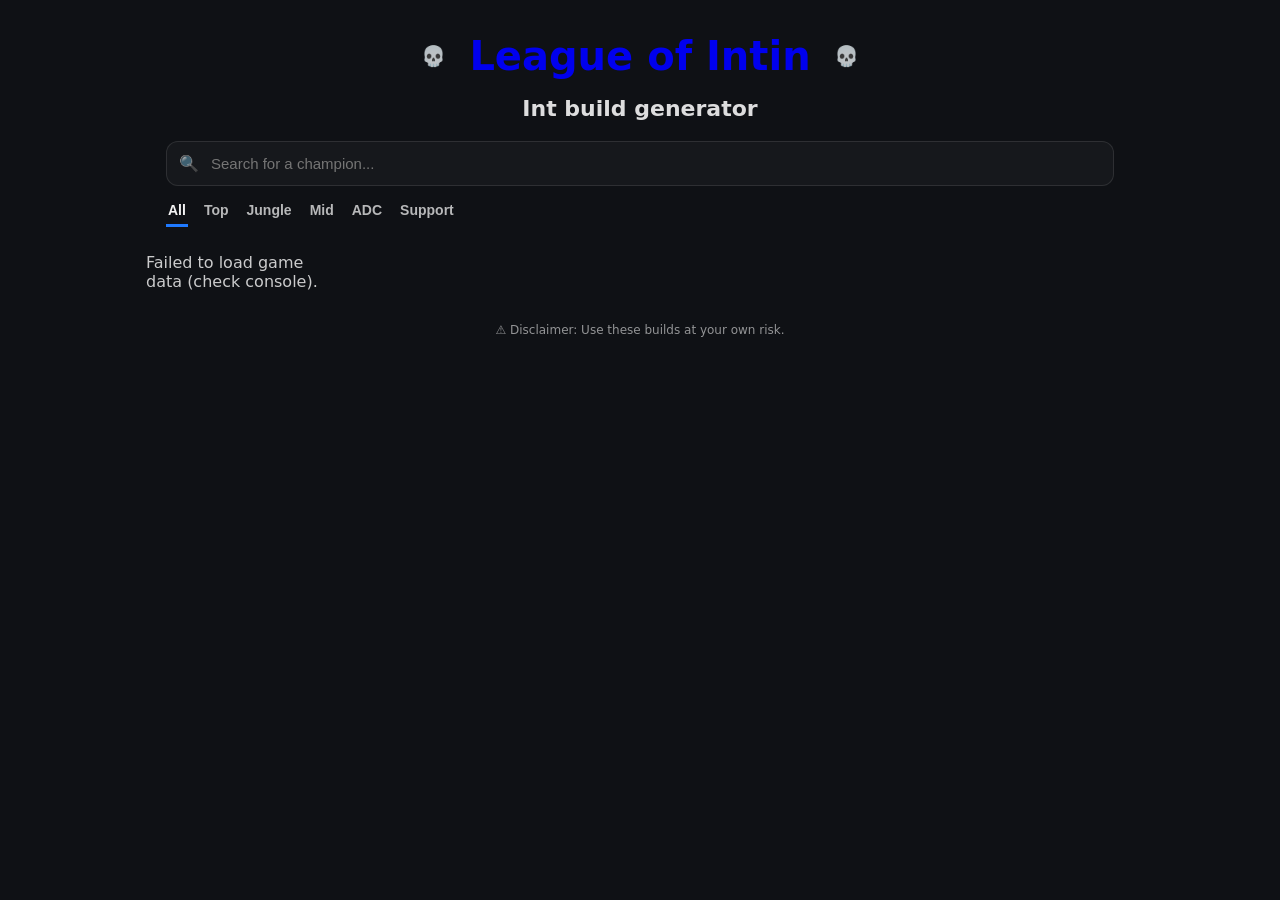
==== randomBuild.html @ c090aa40 "Add files via upload" ====
<!doctype html>
<html lang="no">
<head>
  <meta charset="utf-8" />
  <meta name="viewport" content="width=device-width, initial-scale=1" />
  <title>Int build generator</title>
  <link rel="stylesheet" href="css/randomBuild.css" />
</head>

<body>

  <header class="hero">
    <div class="heroRow">
      <span class="skull">💀</span>

      <!-- Klikkbar logo/tittel (hjem) -->
      <a class="brandLink" href="index.html" aria-label="Home">
        <h1 class="heroTitle">League of Intin</h1>
      </a>

      <span class="skull">💀</span>
    </div>

    <h2 class="heroSub">Int build generator</h2>
  </header>

  <section class="searchWrap">
    <div class="searchBar">
      <span class="searchIcon">🔍</span>
      <input id="search" type="text" placeholder="Search for a champion..." autocomplete="off" />
    </div>

    <div class="laneFilters" id="laneFilters">
      <button class="laneBtn active" data-lane="ALL">All</button>
      <button class="laneBtn" data-lane="TOP">Top</button>
      <button class="laneBtn" data-lane="JUNGLE">Jungle</button>
      <button class="laneBtn" data-lane="MID">Mid</button>
      <button class="laneBtn" data-lane="ADC">ADC</button>
      <button class="laneBtn" data-lane="SUPPORT">Support</button>
    </div>
  </section>

  <main class="main">
    <!-- SELECT -->
    <section id="pageSelect" class="page">
      <div class="gridWrap" id="gridWrap">
        <div id="championGrid" class="championGrid"></div>
      </div>
    </section>

    <!-- BUILD -->
    <section id="pageBuild" class="page hidden">
      <div class="buildTop">
        <button id="btnBack" class="btn ghost">← Back</button>

        <div class="chosenChamp">
          <img id="champImg" class="champImg" alt="" />
          <div>
            <h3 id="champName" class="champName">Champion</h3>
            <p id="champMeta" class="champMeta"></p>
          </div>
        </div>
      </div>

      <section class="buildCard">
        <div class="buildHeader">
          <h3 id="buildName" class="buildName"></h3>
          <button id="btnReroll" class="btn primary">🔀 New build</button>
        </div>

        <div class="section">
          <h4>Items</h4>
          <div id="itemGrid" class="itemGrid"></div>
        </div>

        <div class="section split">
          <div class="runeCard">
            <h4>Primary</h4>
            <div class="runeBlock">
              <div class="runeLine">
                <img id="primaryStyleIcon" class="runeIconBig" alt="" />
                <span id="primaryStyleName" class="miniLabel"></span>
              </div>
              <div id="primaryRunes" class="runeGrid"></div>
            </div>
          </div>

          <div class="runeCard">
            <h4>Secondary</h4>
            <div class="runeBlock">
              <div class="runeLine">
                <img id="secondaryStyleIcon" class="runeIconBig" alt="" />
                <span id="secondaryStyleName" class="miniLabel"></span>
              </div>
              <div id="secondaryRunes" class="runeGrid"></div>
            </div>
          </div>
        </div>

        <div class="section">
          <h4>Summoner Spells</h4>
          <div id="summoners" class="summoners"></div>
        </div>

        <div class="actions">
          <div class="actionRow">
            <button id="btnCopyText" class="btn ghost">📋 Copy text</button>
            <button id="btnCopyLink" class="btn ghost">🔗 Copy link</button>
            <button id="btnPreview" class="btn ghost">🖼️ PNG preview</button>
          </div>

          <pre id="sharePreview" class="sharePreview hidden"></pre>
        </div>
      </section>
    </section>
  </main>

  <footer class="disclaimer">
    ⚠️ Disclaimer: Use these builds at your own risk.
  </footer>

  <!-- MODAL -->
  <section id="previewModal" class="previewModal hidden" aria-hidden="true">
    <div id="modalBackdrop" class="modalBackdrop"></div>

    <div class="modalCard">
      <div class="modalTop">
        <strong>Share preview (PNG)</strong>
        <button id="btnCloseModal" class="btn ghost">✖ Close</button>
      </div>

      <img id="previewImg" class="previewImg" alt="PNG preview" />

      <div class="modalActions">
        <button id="btnDownloadPNG" class="btn primary">⬇️ Download PNG</button>
        <button id="btnCopyPNG" class="btn ghost">📋 Copy PNG</button>
      </div>

      <p id="previewHint" class="previewHint"></p>
    </div>
  </section>

  <!-- ✅ DVD YES/NO DECISION OVERLAY (SMALL BOX, NOT FULLSCREEN) -->
  <div id="decisionOverlay" class="decisionOverlay hidden" aria-hidden="true">
    <div class="decisionCard" role="dialog" aria-modal="true" aria-label="YES/NO decision">
      <div class="decisionHud">
        <div class="decisionTitle" id="decisionTitle">Rolling...</div>
        <div class="decisionSub" id="decisionSub">YES vs NO</div>
      </div>

      <!-- Stage / arena for the DVD boxes -->
      <div class="decisionStage" id="decisionStage"></div>

      <div class="decisionHint">Auto-resolves in ≤ 4s</div>
    </div>
  </div>

  <script src="js/randomBuild.js"></script>
</body>
</html>
---- css/randomBuild.css ----
:root{
  --bg: #0f1115;
  --text: rgba(255,255,255,0.92);
  --muted: rgba(255,255,255,0.68);
  --accent: #1f7aff;
  --panel: rgba(255,255,255,0.04);
  --border: rgba(255,255,255,0.10);
}

*{ box-sizing:border-box; }

html, body{
  height:100%;
  overflow-x:hidden;
}

body{
  margin:0;
  font-family: system-ui, -apple-system, Segoe UI, Roboto, Arial, sans-serif;
  color: var(--text);
  background: var(--bg);
}

/* HERO */
.hero{ text-align:center; padding: 26px 16px 10px; }
.heroRow{ display:flex; align-items:center; justify-content:center; gap: 12px; }
.skull{ opacity:0.9; font-size: 20px; }
.heroTitle{ margin:0; font-size: 40px; }
.heroSub{ margin: 10px 0 0; font-size: 22px; color: rgba(255,255,255,0.86); }

.brandLink{
  text-decoration: none;
  display: inline-flex;
  align-items: center;
  border-radius: 14px;
  padding: 6px 10px;
  border: 1px solid transparent; /* så layout ikke hopper på hover */
}

.brandLink:hover{
  border-color: rgba(31,122,255,0.30);
  box-shadow: 0 0 0 3px rgba(31,122,255,0.10);
}

.brandLink:active{
  transform: translateY(1px);
}

/* (valgfri) Gull/emboss — bruk kun hvis du faktisk har class="brandTitle" i HTML */
.brandTitle{
  background: linear-gradient(180deg, #f6e7b0 0%, #d9b35a 40%, #b7872b 100%);
  -webkit-background-clip: text;
  background-clip: text;
  color: transparent;
  text-shadow:
    0 1px 0 rgba(0,0,0,0.60),
    0 6px 18px rgba(0,0,0,0.35);
}

/* SEARCH */
.searchWrap{ max-width: 980px; margin: 10px auto 0; padding: 0 16px; }
.searchBar{
  display:flex; align-items:center; gap: 10px;
  background: rgba(255,255,255,0.03);
  border: 1px solid var(--border);
  border-radius: 12px;
  padding: 12px;
}
.searchIcon{ opacity:0.7; }
.searchBar input{
  width:100%; border:none; outline:none;
  background: transparent; color: var(--text);
  font-size: 15px;
}
.searchBar:focus-within{
  border-color: rgba(31,122,255,0.35);
  box-shadow: 0 0 0 3px rgba(31,122,255,0.10);
}

/* LANES – bookmark style */
.laneFilters{
  display: flex;
  gap: 14px;
  flex-wrap: wrap;
  margin-top: 10px;
}

.laneBtn{
  background: transparent;
  border: none;
  padding: 6px 2px;              /* mid-ish høyde */
  cursor: pointer;

  display: flex;
  align-items: center;
  gap: 6px;

  font-size: 14px;
  font-weight: 800;
  color: rgba(255,255,255,0.70);

  border-bottom: 3px solid transparent;

  transition:
    color 120ms ease,
    border-color 120ms ease;
}

/* Hover – ingen bakgrunn, ingen fade */
.laneBtn:hover{
  color: rgba(255,255,255,0.95);
  border-bottom-color: rgba(255,255,255,0.30);
}

/* Aktiv */
.laneBtn.active{
  color: rgba(255,255,255,0.95);
  border-bottom-color: var(--accent);
}

/* MAIN */
.main{ max-width: 1040px; margin: 16px auto 0; padding: 0 16px; }
.page.hidden{ display:none; }

/* SCROLL AREA */
.gridWrap{
  margin-top: 14px;
  max-height: 560px;
  overflow-y: auto;
  overflow-x: hidden;
  padding-right: 0;
  scrollbar-gutter: stable;
}
.gridWrap{ scrollbar-width: thin; scrollbar-color: transparent transparent; }
.gridWrap::-webkit-scrollbar{ width: 10px; }
.gridWrap::-webkit-scrollbar-thumb{ background: transparent; border-radius: 999px; }
.gridWrap.isScrolling{ scrollbar-color: rgba(255,255,255,0.22) transparent; }
.gridWrap.isScrolling::-webkit-scrollbar-thumb{ background: rgba(255,255,255,0.22); }

/* CHAMP GRID */
.championGrid{
  display:grid;
  grid-template-columns: repeat(2, 1fr);
  gap: 4px;
}
@media (min-width: 560px){ .championGrid{ grid-template-columns: repeat(3, 1fr); } }
@media (min-width: 820px){ .championGrid{ grid-template-columns: repeat(5, 1fr); } }

.champCard{
  width: 100%;
  padding: 0;
  margin: 0;
  border: none;
  background: transparent;
  display:flex;
  flex-direction: column;
  align-items:center;
  gap: 4px;
  cursor:pointer;
  transition: transform 120ms ease;
}
.champCard:hover{ transform: scale(1.02); }

.champIcon{
  width: 100%;
  aspect-ratio: 1 / 1;
  height: auto;
  border-radius: 16px;
  border: none;
  display:block;
}
.champLabel{
  margin: 0;
  padding: 0;
  font-size: 12px;
  font-weight: 800;
  line-height: 1.1;
  color: rgba(255,255,255,0.88);
  text-align:center;
}

/* FOOTER */
.disclaimer{
  text-align:center;
  padding: 22px 16px 30px;
  color: rgba(255,255,255,0.55);
  font-size: 12px;
}

/* BUILD */
.buildTop{
  display:flex;
  align-items:center;
  justify-content: space-between;
  gap: 10px;
  flex-wrap: wrap;
  margin-top: 6px;
}
.chosenChamp{ display:flex; align-items:center; gap: 12px; }
.champImg{ width: 64px; height: 64px; border-radius: 18px; border: none; }
.champName{ margin:0; font-size: 18px; }
.champMeta{ margin: 4px 0 0; color: var(--muted); font-size: 13px; }

.buildCard{
  margin-top: 14px;
  border: 1px solid var(--border);
  background: rgba(255,255,255,0.03);
  border-radius: 14px;
  padding: 16px;
}
.buildHeader{
  display:flex;
  align-items:center;
  justify-content: space-between;
  gap: 12px;
  flex-wrap: wrap;
}
.buildName{ margin:0; font-size: 16px; }

.section{ margin-top: 16px; }
.section h4{ margin: 0 0 10px; }

/* ITEMS */
.itemGrid{
  display:grid;
  grid-template-columns: repeat(3, 1fr);
  gap: 10px;
}
@media (min-width: 860px){ .itemGrid{ grid-template-columns: repeat(6, 1fr); } }
.itemIconWrap{ text-align:center; }
.itemIcon{
  width: 72px;
  height: 72px;
  border-radius: 14px;
  border: none;
  display:block;
  margin: 0 auto;
}
.itemName{
  margin-top: 6px;
  font-size: 12px;
  color: rgba(255,255,255,0.80);
  line-height: 1.2;
}

/* RUNES */
.split{ display:grid; grid-template-columns: 1fr; gap: 12px; }
@media (min-width: 820px){ .split{ grid-template-columns: 1fr 1fr; } }

.runeCard{
  border: 1px solid var(--border);
  background: rgba(255,255,255,0.02);
  border-radius: 12px;
  padding: 12px;
}
.runeBlock{ display:flex; flex-direction:column; gap: 10px; }
.runeLine{ display:flex; align-items:center; gap: 10px; }
.runeIconBig{ width: 34px; height: 34px; }
.miniLabel{ color: rgba(255,255,255,0.78); font-weight: 750; font-size: 13px; }

.runeGrid{ display:grid; grid-template-columns: repeat(3, 1fr); gap: 10px; }
.runePick{ display:flex; flex-direction: column; align-items:center; gap: 6px; }
.runeIcon{ width: 44px; height: 44px; border-radius: 12px; border: none; }
.runeName{
  font-size: 12px;
  color: rgba(255,255,255,0.80);
  text-align:center;
  line-height: 1.1;
}

/* SUMMONERS */
.summoners{ display:flex; gap: 12px; flex-wrap: wrap; }
.spellPill{
  display:flex;
  align-items:center;
  gap: 10px;
  padding: 10px 12px;
  border-radius: 999px;
  border: 1px solid var(--border);
  background: rgba(255,255,255,0.02);
}
.spellIcon{ width: 34px; height: 34px; border-radius: 10px; border: none; }
.spellName{ font-size: 13px; font-weight: 750; }

/* ACTIONS */
.actions{ display:flex; flex-direction: column; gap: 10px; margin-top: 16px; }
.actionRow{ display:flex; gap: 10px; flex-wrap: wrap; }

.sharePreview{
  margin: 0;
  padding: 12px;
  border-radius: 12px;
  border: 1px solid rgba(255,255,255,0.10);
  background: rgba(0,0,0,0.22);
  color: rgba(255,255,255,0.85);
  font-size: 12px;
  white-space: pre-wrap;
}

.hidden{ display:none !important; }

/* BUTTONS */
.btn{
  border: 1px solid var(--border);
  background: rgba(255,255,255,0.02);
  color: var(--text);
  padding: 12px 14px;
  border-radius: 12px;
  cursor:pointer;
  font-weight: 800;
}
.btn.primary{
  border-color: rgba(31,122,255,0.35);
  background: rgba(31,122,255,0.10);
}
.btn.ghost{
  border-color: rgba(255,255,255,0.10);
  background: rgba(255,255,255,0.02);
}
.btn:hover{ filter: brightness(1.08); }
.btn:active{ transform: translateY(1px); }

/* MODAL */
.previewModal{
  position: fixed;
  inset: 0;
  z-index: 50;
  display:flex;
  align-items:center;
  justify-content:center;
  padding: 18px;
}
.modalBackdrop{
  position:absolute;
  inset:0;
  background: rgba(0,0,0,0.6);
}
.modalCard{
  position: relative;
  z-index: 2;
  width: min(980px, 100%);
  border-radius: 16px;
  border: 1px solid rgba(255,255,255,0.10);
  background: rgba(15,17,21,0.92);
  backdrop-filter: blur(10px);
  padding: 14px;
}
.modalTop{
  display:flex;
  align-items:center;
  justify-content: space-between;
  gap: 10px;
  margin-bottom: 10px;
}
.previewImg{
  width: 100%;
  height: auto;
  border-radius: 14px;
  display:block;
  border: 1px solid rgba(255,255,255,0.10);
  background: rgba(255,255,255,0.02);
}
.modalActions{
  display:flex;
  gap: 10px;
  flex-wrap: wrap;
  margin-top: 12px;
}
.previewHint{
  margin: 10px 0 0;
  color: rgba(255,255,255,0.65);
  font-size: 12px;
}

/* ===================================== */
/* DVD YES/NO DECISION OVERLAY (NEW)      */
/* ===================================== */

.decisionOverlay{
  position: fixed;
  inset: 0;
  z-index: 120;
  display: flex;
  align-items: center;
  justify-content: center;

  /* ikke “full blackout” – bare litt dim */
  background: rgba(0,0,0,0.35);
  backdrop-filter: blur(2px);
}

.decisionBox{
  width: min(720px, 92vw);
  height: min(420px, 70vh);

  border-radius: 18px;
  border: 1px solid rgba(255,255,255,0.12);
  background: rgba(15,17,21,0.92);
  box-shadow: 0 20px 70px rgba(0,0,0,0.55);
  position: relative;
  overflow: hidden;
}

.decisionHud{
  position: absolute;
  left: 14px;
  top: 14px;
  z-index: 2;

  padding: 10px 12px;
  border-radius: 14px;
  border: 1px solid rgba(255,255,255,0.10);
  background: rgba(0,0,0,0.25);
}

.decisionTitle{
  font-weight: 900;
  font-size: 14px;
  color: rgba(255,255,255,0.95);
}

.decisionSub{
  margin-top: 2px;
  font-size: 12px;
  color: rgba(255,255,255,0.65);
}

.decisionStage{
  position: absolute;
  inset: 0;
  overflow: hidden;
}

/* boksene */
.dvdBox{
  position: absolute;
  width: 112px;
  height: 56px;
  border-radius: 14px;
  border: 1px solid rgba(255,255,255,0.14);
  background: rgba(255,255,255,0.06);
  display: flex;
  align-items: center;
  justify-content: center;
  font-weight: 950;
  letter-spacing: 0.08em;
  text-transform: uppercase;
  user-select: none;
  box-shadow: 0 10px 30px rgba(0,0,0,0.35);
}

.dvdBox.yes{
  border-color: rgba(31,122,255,0.35);
  background: rgba(31,122,255,0.12);
}

.dvdBox.no{
  border-color: rgba(255,255,255,0.16);
  background: rgba(255,255,255,0.06);
}

.dvdPop{
  animation: dvdPop 140ms ease forwards;
}

@keyframes dvdPop{
  to{ transform: scale(0.85); opacity: 0; }
}
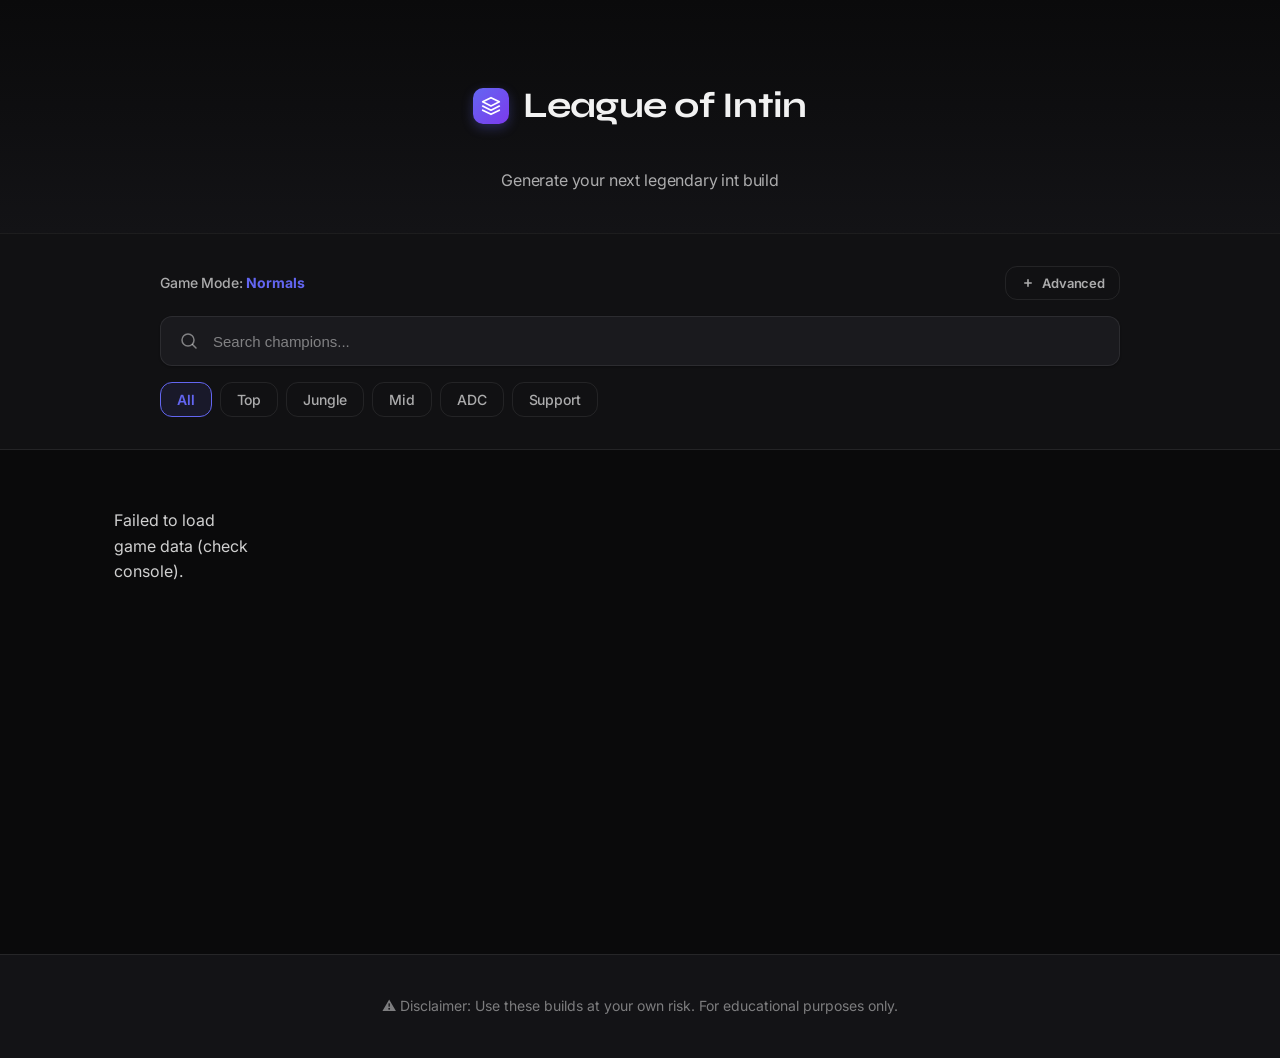
==== commit f4678bed: "Add files via upload" ====
--- a/randomBuild.html
+++ b/randomBuild.html
@@ -1,160 +1,275 @@
-<!doctype html>
-<html lang="no">
-<head>
-  <meta charset="utf-8" />
-  <meta name="viewport" content="width=device-width, initial-scale=1" />
-  <title>Int build generator</title>
-  <link rel="stylesheet" href="css/randomBuild.css" />
-</head>
-
-<body>
-
-  <header class="hero">
-    <div class="heroRow">
-      <span class="skull">💀</span>
-
-      <!-- Klikkbar logo/tittel (hjem) -->
-      <a class="brandLink" href="index.html" aria-label="Home">
-        <h1 class="heroTitle">League of Intin</h1>
-      </a>
-
-      <span class="skull">💀</span>
-    </div>
-
-    <h2 class="heroSub">Int build generator</h2>
-  </header>
-
-  <section class="searchWrap">
-    <div class="searchBar">
-      <span class="searchIcon">🔍</span>
-      <input id="search" type="text" placeholder="Search for a champion..." autocomplete="off" />
-    </div>
-
-    <div class="laneFilters" id="laneFilters">
-      <button class="laneBtn active" data-lane="ALL">All</button>
-      <button class="laneBtn" data-lane="TOP">Top</button>
-      <button class="laneBtn" data-lane="JUNGLE">Jungle</button>
-      <button class="laneBtn" data-lane="MID">Mid</button>
-      <button class="laneBtn" data-lane="ADC">ADC</button>
-      <button class="laneBtn" data-lane="SUPPORT">Support</button>
-    </div>
-  </section>
-
-  <main class="main">
-    <!-- SELECT -->
-    <section id="pageSelect" class="page">
-      <div class="gridWrap" id="gridWrap">
-        <div id="championGrid" class="championGrid"></div>
-      </div>
-    </section>
-
-    <!-- BUILD -->
-    <section id="pageBuild" class="page hidden">
-      <div class="buildTop">
-        <button id="btnBack" class="btn ghost">← Back</button>
-
-        <div class="chosenChamp">
-          <img id="champImg" class="champImg" alt="" />
-          <div>
-            <h3 id="champName" class="champName">Champion</h3>
-            <p id="champMeta" class="champMeta"></p>
-          </div>
-        </div>
-      </div>
-
-      <section class="buildCard">
-        <div class="buildHeader">
-          <h3 id="buildName" class="buildName"></h3>
-          <button id="btnReroll" class="btn primary">🔀 New build</button>
-        </div>
-
-        <div class="section">
-          <h4>Items</h4>
-          <div id="itemGrid" class="itemGrid"></div>
-        </div>
-
-        <div class="section split">
-          <div class="runeCard">
-            <h4>Primary</h4>
-            <div class="runeBlock">
-              <div class="runeLine">
-                <img id="primaryStyleIcon" class="runeIconBig" alt="" />
-                <span id="primaryStyleName" class="miniLabel"></span>
-              </div>
-              <div id="primaryRunes" class="runeGrid"></div>
-            </div>
-          </div>
-
-          <div class="runeCard">
-            <h4>Secondary</h4>
-            <div class="runeBlock">
-              <div class="runeLine">
-                <img id="secondaryStyleIcon" class="runeIconBig" alt="" />
-                <span id="secondaryStyleName" class="miniLabel"></span>
-              </div>
-              <div id="secondaryRunes" class="runeGrid"></div>
-            </div>
-          </div>
-        </div>
-
-        <div class="section">
-          <h4>Summoner Spells</h4>
-          <div id="summoners" class="summoners"></div>
-        </div>
-
-        <div class="actions">
-          <div class="actionRow">
-            <button id="btnCopyText" class="btn ghost">📋 Copy text</button>
-            <button id="btnCopyLink" class="btn ghost">🔗 Copy link</button>
-            <button id="btnPreview" class="btn ghost">🖼️ PNG preview</button>
-          </div>
-
-          <pre id="sharePreview" class="sharePreview hidden"></pre>
-        </div>
-      </section>
-    </section>
-  </main>
-
-  <footer class="disclaimer">
-    ⚠️ Disclaimer: Use these builds at your own risk.
-  </footer>
-
-  <!-- MODAL -->
-  <section id="previewModal" class="previewModal hidden" aria-hidden="true">
-    <div id="modalBackdrop" class="modalBackdrop"></div>
-
-    <div class="modalCard">
-      <div class="modalTop">
-        <strong>Share preview (PNG)</strong>
-        <button id="btnCloseModal" class="btn ghost">✖ Close</button>
-      </div>
-
-      <img id="previewImg" class="previewImg" alt="PNG preview" />
-
-      <div class="modalActions">
-        <button id="btnDownloadPNG" class="btn primary">⬇️ Download PNG</button>
-        <button id="btnCopyPNG" class="btn ghost">📋 Copy PNG</button>
-      </div>
-
-      <p id="previewHint" class="previewHint"></p>
-    </div>
-  </section>
-
-  <!-- ✅ DVD YES/NO DECISION OVERLAY (SMALL BOX, NOT FULLSCREEN) -->
-  <div id="decisionOverlay" class="decisionOverlay hidden" aria-hidden="true">
-    <div class="decisionCard" role="dialog" aria-modal="true" aria-label="YES/NO decision">
-      <div class="decisionHud">
-        <div class="decisionTitle" id="decisionTitle">Rolling...</div>
-        <div class="decisionSub" id="decisionSub">YES vs NO</div>
-      </div>
-
-      <!-- Stage / arena for the DVD boxes -->
-      <div class="decisionStage" id="decisionStage"></div>
-
-      <div class="decisionHint">Auto-resolves in ≤ 4s</div>
-    </div>
-  </div>
-
-  <script src="js/randomBuild.js"></script>
-</body>
-</html>
+<!doctype html>
+<html lang="en">
+<head>
+  <meta charset="utf-8" />
+  <meta name="viewport" content="width=device-width, initial-scale=1" />
+  <title>Int Build Generator</title>
+  <link rel="preconnect" href="https://fonts.googleapis.com">
+  <link rel="preconnect" href="https://fonts.gstatic.com" crossorigin>
+  <link href="https://fonts.googleapis.com/css2?family=Syne:wght@400..800&family=Inter:wght@300;400;500;600&display=swap" rel="stylesheet">
+  <link rel="stylesheet" href="css/randomBuild.css" />
+</head>
+
+<body>
+
+  <header class="hero">
+    <div class="heroContainer">
+      <a class="brandLink" href="randomBuild.html" aria-label="Home">
+        <div class="logoMark">
+          <svg class="logoIcon" viewBox="0 0 24 24" fill="none" xmlns="http://www.w3.org/2000/svg">
+            <path d="M12 2L2 7L12 12L22 7L12 2Z" stroke="currentColor" stroke-width="2" stroke-linejoin="round"/>
+            <path d="M2 17L12 22L22 17" stroke="currentColor" stroke-width="2" stroke-linecap="round" stroke-linejoin="round"/>
+            <path d="M2 12L12 17L22 12" stroke="currentColor" stroke-width="2" stroke-linecap="round" stroke-linejoin="round"/>
+          </svg>
+        </div>
+        <h1 class="heroTitle">League of Intin</h1>
+      </a>
+      <p class="heroSub">Generate your next legendary int build</p>
+    </div>
+  </header>
+
+  <section class="searchSection">
+    <div class="searchContainer">
+      <!-- Advanced Mode -->
+      <div class="advancedMode">
+        <div class="modeHeader">
+          <span class="modeLabel">Game Mode: <strong id="currentMode">Normals</strong></span>
+          <button class="advancedToggle" id="advancedToggle">
+            <svg width="16" height="16" viewBox="0 0 20 20" fill="none">
+              <path d="M10 6V14M6 10H14" stroke="currentColor" stroke-width="2" stroke-linecap="round"/>
+            </svg>
+            Advanced
+          </button>
+        </div>
+
+        <!-- Advanced Options (hidden by default) -->
+        <div class="advancedOptions hidden" id="advancedOptions">
+          <!-- Game Mode Selector -->
+          <div class="optionGroup">
+            <span class="optionLabel">Select Mode</span>
+            <div class="modeSelector" id="modeSelector">
+              <button class="modeBtn active" data-mode="NORMALS">
+                <svg width="18" height="18" viewBox="0 0 20 20" fill="none">
+                  <path d="M10 2L2 7L10 12L18 7L10 2Z" stroke="currentColor" stroke-width="1.5" stroke-linejoin="round"/>
+                  <path d="M2 13L10 18L18 13" stroke="currentColor" stroke-width="1.5" stroke-linecap="round" stroke-linejoin="round"/>
+                </svg>
+                Normals
+              </button>
+              <button class="modeBtn" data-mode="ARAM">
+                <svg width="18" height="18" viewBox="0 0 20 20" fill="none">
+                  <path d="M4 10L10 4L16 10L10 16L4 10Z" stroke="currentColor" stroke-width="1.5" stroke-linejoin="round"/>
+                </svg>
+                ARAM
+              </button>
+              <button class="modeBtn" data-mode="ARUF">
+                <svg width="18" height="18" viewBox="0 0 20 20" fill="none">
+                  <circle cx="10" cy="10" r="6" stroke="currentColor" stroke-width="1.5"/>
+                  <path d="M10 7V10L12 12" stroke="currentColor" stroke-width="1.5" stroke-linecap="round"/>
+                </svg>
+                ARUF
+              </button>
+            </div>
+          </div>
+
+          <!-- Role Options -->
+          <div class="optionGroup">
+            <span class="optionLabel">Role Options</span>
+            <div class="roleToggles">
+              <label class="checkboxLabel">
+                <input type="checkbox" id="jungleToggle" class="checkbox" />
+                <svg class="checkmark" width="16" height="16" viewBox="0 0 20 20" fill="none">
+                  <path d="M5 10L8.5 13.5L15 7" stroke="currentColor" stroke-width="2.5" stroke-linecap="round" stroke-linejoin="round"/>
+                </svg>
+                <span>Jungle (Smite + Jungle Pet)</span>
+              </label>
+              <label class="checkboxLabel">
+                <input type="checkbox" id="supportToggle" class="checkbox" />
+                <svg class="checkmark" width="16" height="16" viewBox="0 0 20 20" fill="none">
+                  <path d="M5 10L8.5 13.5L15 7" stroke="currentColor" stroke-width="2.5" stroke-linecap="round" stroke-linejoin="round"/>
+                </svg>
+                <span>Support (World Atlas)</span>
+              </label>
+            </div>
+          </div>
+        </div>
+      </div>
+
+      <div class="searchBar">
+        <svg class="searchIcon" width="20" height="20" viewBox="0 0 20 20" fill="none">
+          <circle cx="9" cy="9" r="6" stroke="currentColor" stroke-width="1.5"/>
+          <path d="M13.5 13.5L17 17" stroke="currentColor" stroke-width="1.5" stroke-linecap="round"/>
+        </svg>
+        <input id="search" type="text" placeholder="Search champions..." autocomplete="off" />
+      </div>
+
+      <div class="laneFilters" id="laneFilters">
+        <button class="laneBtn active" data-lane="ALL">All</button>
+        <button class="laneBtn" data-lane="TOP">Top</button>
+        <button class="laneBtn" data-lane="JUNGLE">Jungle</button>
+        <button class="laneBtn" data-lane="MID">Mid</button>
+        <button class="laneBtn" data-lane="ADC">ADC</button>
+        <button class="laneBtn" data-lane="SUPPORT">Support</button>
+      </div>
+    </div>
+  </section>
+
+  <main class="main">
+    <!-- SELECT -->
+    <section id="pageSelect" class="page">
+      <div class="gridWrap" id="gridWrap">
+        <div id="championGrid" class="championGrid"></div>
+      </div>
+    </section>
+
+    <!-- BUILD -->
+    <section id="pageBuild" class="page hidden">
+      <div class="buildTop">
+        <button id="btnBack" class="btn btnGhost">
+          <svg width="20" height="20" viewBox="0 0 20 20" fill="none">
+            <path d="M12 16L6 10L12 4" stroke="currentColor" stroke-width="2" stroke-linecap="round" stroke-linejoin="round"/>
+          </svg>
+          Back
+        </button>
+
+        <div class="chosenChamp">
+          <img id="champImg" class="champImg" alt="" />
+          <div class="champInfo">
+            <h3 id="champName" class="champName">Champion</h3>
+            <p id="champMeta" class="champMeta"></p>
+          </div>
+        </div>
+      </div>
+
+      <div class="buildCard">
+        <div class="buildHeader">
+          <h3 id="buildName" class="buildName"></h3>
+          <button id="btnReroll" class="btn btnPrimary">
+            <svg width="18" height="18" viewBox="0 0 20 20" fill="none">
+              <path d="M4 10C4 6.68629 6.68629 4 10 4C13.3137 4 16 6.68629 16 10C16 13.3137 13.3137 16 10 16C8.34315 16 6.84315 15.3284 5.75736 14.2426" stroke="currentColor" stroke-width="2" stroke-linecap="round"/>
+              <path d="M4 14L4 10L8 10" stroke="currentColor" stroke-width="2" stroke-linecap="round" stroke-linejoin="round"/>
+            </svg>
+            New build
+          </button>
+        </div>
+
+        <div class="section">
+          <h4 class="sectionTitle">Items</h4>
+          <div id="itemGrid" class="itemGrid"></div>
+        </div>
+
+        <div class="runesSection">
+          <div class="runeCard">
+            <h4 class="sectionTitle">Primary Runes</h4>
+            <div class="runeBlock">
+              <div class="runeTreeHeader">
+                <img id="primaryStyleIcon" class="runeTreeIcon" alt="" />
+                <span id="primaryStyleName" class="runeTreeName"></span>
+              </div>
+              <div id="primaryRunes" class="runeGrid"></div>
+            </div>
+          </div>
+
+          <div class="runeCard">
+            <h4 class="sectionTitle">Secondary Runes</h4>
+            <div class="runeBlock">
+              <div class="runeTreeHeader">
+                <img id="secondaryStyleIcon" class="runeTreeIcon" alt="" />
+                <span id="secondaryStyleName" class="runeTreeName"></span>
+              </div>
+              <div id="secondaryRunes" class="runeGrid"></div>
+            </div>
+          </div>
+        </div>
+
+        <div class="section">
+          <h4 class="sectionTitle">Summoner Spells</h4>
+          <div id="summoners" class="summoners"></div>
+        </div>
+
+        <div class="actions">
+          <div class="actionRow">
+            <button id="btnCopyText" class="btn btnGhost">
+              <svg width="18" height="18" viewBox="0 0 20 20" fill="none">
+                <rect x="6" y="6" width="10" height="12" rx="2" stroke="currentColor" stroke-width="1.5"/>
+                <path d="M4 14V4C4 2.89543 4.89543 2 6 2H12" stroke="currentColor" stroke-width="1.5" stroke-linecap="round"/>
+              </svg>
+              Copy text
+            </button>
+            <button id="btnCopyLink" class="btn btnGhost">
+              <svg width="18" height="18" viewBox="0 0 20 20" fill="none">
+                <path d="M10 6H7C5.34315 6 4 7.34315 4 9V9C4 10.6569 5.34315 12 7 12H8M10 14H13C14.6569 14 16 12.6569 16 11V11C16 9.34315 14.6569 8 13 8H12" stroke="currentColor" stroke-width="1.5" stroke-linecap="round"/>
+              </svg>
+              Copy link
+            </button>
+            <button id="btnPreview" class="btn btnGhost">
+              <svg width="18" height="18" viewBox="0 0 20 20" fill="none">
+                <rect x="3" y="4" width="14" height="12" rx="2" stroke="currentColor" stroke-width="1.5"/>
+                <path d="M7 1V4M13 1V4" stroke="currentColor" stroke-width="1.5" stroke-linecap="round"/>
+              </svg>
+              PNG preview
+            </button>
+          </div>
+
+          <pre id="sharePreview" class="sharePreview hidden"></pre>
+        </div>
+      </div>
+    </section>
+  </main>
+
+  <footer class="disclaimer">
+    <p>⚠️ Disclaimer: Use these builds at your own risk. For educational purposes only.</p>
+  </footer>
+
+  <!-- MODAL -->
+  <section id="previewModal" class="previewModal hidden" aria-hidden="true">
+    <div id="modalBackdrop" class="modalBackdrop"></div>
+
+    <div class="modalCard">
+      <div class="modalHeader">
+        <h3 class="modalTitle">Share preview</h3>
+        <button id="btnCloseModal" class="btn btnGhost btnIcon">
+          <svg width="20" height="20" viewBox="0 0 20 20" fill="none">
+            <path d="M5 5L15 15M5 15L15 5" stroke="currentColor" stroke-width="2" stroke-linecap="round"/>
+          </svg>
+        </button>
+      </div>
+
+      <img id="previewImg" class="previewImg" alt="PNG preview" />
+
+      <div class="modalActions">
+        <button id="btnDownloadPNG" class="btn btnPrimary">
+          <svg width="18" height="18" viewBox="0 0 20 20" fill="none">
+            <path d="M10 3V13M10 13L14 9M10 13L6 9" stroke="currentColor" stroke-width="2" stroke-linecap="round" stroke-linejoin="round"/>
+            <path d="M3 17H17" stroke="currentColor" stroke-width="2" stroke-linecap="round"/>
+          </svg>
+          Download PNG
+        </button>
+        <button id="btnCopyPNG" class="btn btnGhost">
+          <svg width="18" height="18" viewBox="0 0 20 20" fill="none">
+            <rect x="6" y="6" width="10" height="12" rx="2" stroke="currentColor" stroke-width="1.5"/>
+            <path d="M4 14V4C4 2.89543 4.89543 2 6 2H12" stroke="currentColor" stroke-width="1.5" stroke-linecap="round"/>
+          </svg>
+          Copy PNG
+        </button>
+      </div>
+
+      <p id="previewHint" class="previewHint"></p>
+    </div>
+  </section>
+
+  <!-- DECISION OVERLAY -->
+  <div id="decisionOverlay" class="decisionOverlay hidden" aria-hidden="true">
+    <div class="decisionCard" role="dialog" aria-modal="true" aria-label="YES/NO decision">
+      <div class="decisionHud">
+        <div class="decisionTitle" id="decisionTitle">Rolling...</div>
+        <div class="decisionSub" id="decisionSub">YES vs NO</div>
+      </div>
+      <div class="decisionStage" id="decisionStage"></div>
+      <div class="decisionHint">Auto-resolves in ≤ 4s</div>
+    </div>
+  </div>
+
+  <script src="js/advancedMode.js"></script>
+  <script src="js/randomBuild.js"></script>
+</body>
+</html>
--- a/css/randomBuild.css
+++ b/css/randomBuild.css
@@ -1,468 +1,1206 @@
-:root{
-  --bg: #0f1115;
-  --text: rgba(255,255,255,0.92);
-  --muted: rgba(255,255,255,0.68);
-  --accent: #1f7aff;
-  --panel: rgba(255,255,255,0.04);
-  --border: rgba(255,255,255,0.10);
-}
-
-*{ box-sizing:border-box; }
-
-html, body{
-  height:100%;
-  overflow-x:hidden;
-}
-
-body{
-  margin:0;
-  font-family: system-ui, -apple-system, Segoe UI, Roboto, Arial, sans-serif;
-  color: var(--text);
-  background: var(--bg);
-}
-
-/* HERO */
-.hero{ text-align:center; padding: 26px 16px 10px; }
-.heroRow{ display:flex; align-items:center; justify-content:center; gap: 12px; }
-.skull{ opacity:0.9; font-size: 20px; }
-.heroTitle{ margin:0; font-size: 40px; }
-.heroSub{ margin: 10px 0 0; font-size: 22px; color: rgba(255,255,255,0.86); }
-
-.brandLink{
-  text-decoration: none;
-  display: inline-flex;
-  align-items: center;
-  border-radius: 14px;
-  padding: 6px 10px;
-  border: 1px solid transparent; /* så layout ikke hopper på hover */
-}
-
-.brandLink:hover{
-  border-color: rgba(31,122,255,0.30);
-  box-shadow: 0 0 0 3px rgba(31,122,255,0.10);
-}
-
-.brandLink:active{
-  transform: translateY(1px);
-}
-
-/* (valgfri) Gull/emboss — bruk kun hvis du faktisk har class="brandTitle" i HTML */
-.brandTitle{
-  background: linear-gradient(180deg, #f6e7b0 0%, #d9b35a 40%, #b7872b 100%);
-  -webkit-background-clip: text;
-  background-clip: text;
-  color: transparent;
-  text-shadow:
-    0 1px 0 rgba(0,0,0,0.60),
-    0 6px 18px rgba(0,0,0,0.35);
-}
-
-/* SEARCH */
-.searchWrap{ max-width: 980px; margin: 10px auto 0; padding: 0 16px; }
-.searchBar{
-  display:flex; align-items:center; gap: 10px;
-  background: rgba(255,255,255,0.03);
-  border: 1px solid var(--border);
-  border-radius: 12px;
-  padding: 12px;
-}
-.searchIcon{ opacity:0.7; }
-.searchBar input{
-  width:100%; border:none; outline:none;
-  background: transparent; color: var(--text);
-  font-size: 15px;
-}
-.searchBar:focus-within{
-  border-color: rgba(31,122,255,0.35);
-  box-shadow: 0 0 0 3px rgba(31,122,255,0.10);
-}
-
-/* LANES – bookmark style */
-.laneFilters{
-  display: flex;
-  gap: 14px;
-  flex-wrap: wrap;
-  margin-top: 10px;
-}
-
-.laneBtn{
-  background: transparent;
-  border: none;
-  padding: 6px 2px;              /* mid-ish høyde */
-  cursor: pointer;
-
-  display: flex;
-  align-items: center;
-  gap: 6px;
-
-  font-size: 14px;
-  font-weight: 800;
-  color: rgba(255,255,255,0.70);
-
-  border-bottom: 3px solid transparent;
-
-  transition:
-    color 120ms ease,
-    border-color 120ms ease;
-}
-
-/* Hover – ingen bakgrunn, ingen fade */
-.laneBtn:hover{
-  color: rgba(255,255,255,0.95);
-  border-bottom-color: rgba(255,255,255,0.30);
-}
-
-/* Aktiv */
-.laneBtn.active{
-  color: rgba(255,255,255,0.95);
-  border-bottom-color: var(--accent);
-}
-
-/* MAIN */
-.main{ max-width: 1040px; margin: 16px auto 0; padding: 0 16px; }
-.page.hidden{ display:none; }
-
-/* SCROLL AREA */
-.gridWrap{
-  margin-top: 14px;
-  max-height: 560px;
-  overflow-y: auto;
-  overflow-x: hidden;
-  padding-right: 0;
-  scrollbar-gutter: stable;
-}
-.gridWrap{ scrollbar-width: thin; scrollbar-color: transparent transparent; }
-.gridWrap::-webkit-scrollbar{ width: 10px; }
-.gridWrap::-webkit-scrollbar-thumb{ background: transparent; border-radius: 999px; }
-.gridWrap.isScrolling{ scrollbar-color: rgba(255,255,255,0.22) transparent; }
-.gridWrap.isScrolling::-webkit-scrollbar-thumb{ background: rgba(255,255,255,0.22); }
-
-/* CHAMP GRID */
-.championGrid{
-  display:grid;
-  grid-template-columns: repeat(2, 1fr);
-  gap: 4px;
-}
-@media (min-width: 560px){ .championGrid{ grid-template-columns: repeat(3, 1fr); } }
-@media (min-width: 820px){ .championGrid{ grid-template-columns: repeat(5, 1fr); } }
-
-.champCard{
-  width: 100%;
-  padding: 0;
-  margin: 0;
-  border: none;
-  background: transparent;
-  display:flex;
-  flex-direction: column;
-  align-items:center;
-  gap: 4px;
-  cursor:pointer;
-  transition: transform 120ms ease;
-}
-.champCard:hover{ transform: scale(1.02); }
-
-.champIcon{
-  width: 100%;
-  aspect-ratio: 1 / 1;
-  height: auto;
-  border-radius: 16px;
-  border: none;
-  display:block;
-}
-.champLabel{
-  margin: 0;
-  padding: 0;
-  font-size: 12px;
-  font-weight: 800;
-  line-height: 1.1;
-  color: rgba(255,255,255,0.88);
-  text-align:center;
-}
-
-/* FOOTER */
-.disclaimer{
-  text-align:center;
-  padding: 22px 16px 30px;
-  color: rgba(255,255,255,0.55);
-  font-size: 12px;
-}
-
-/* BUILD */
-.buildTop{
-  display:flex;
-  align-items:center;
-  justify-content: space-between;
-  gap: 10px;
-  flex-wrap: wrap;
-  margin-top: 6px;
-}
-.chosenChamp{ display:flex; align-items:center; gap: 12px; }
-.champImg{ width: 64px; height: 64px; border-radius: 18px; border: none; }
-.champName{ margin:0; font-size: 18px; }
-.champMeta{ margin: 4px 0 0; color: var(--muted); font-size: 13px; }
-
-.buildCard{
-  margin-top: 14px;
-  border: 1px solid var(--border);
-  background: rgba(255,255,255,0.03);
-  border-radius: 14px;
-  padding: 16px;
-}
-.buildHeader{
-  display:flex;
-  align-items:center;
-  justify-content: space-between;
-  gap: 12px;
-  flex-wrap: wrap;
-}
-.buildName{ margin:0; font-size: 16px; }
-
-.section{ margin-top: 16px; }
-.section h4{ margin: 0 0 10px; }
-
-/* ITEMS */
-.itemGrid{
-  display:grid;
-  grid-template-columns: repeat(3, 1fr);
-  gap: 10px;
-}
-@media (min-width: 860px){ .itemGrid{ grid-template-columns: repeat(6, 1fr); } }
-.itemIconWrap{ text-align:center; }
-.itemIcon{
-  width: 72px;
-  height: 72px;
-  border-radius: 14px;
-  border: none;
-  display:block;
-  margin: 0 auto;
-}
-.itemName{
-  margin-top: 6px;
-  font-size: 12px;
-  color: rgba(255,255,255,0.80);
-  line-height: 1.2;
-}
-
-/* RUNES */
-.split{ display:grid; grid-template-columns: 1fr; gap: 12px; }
-@media (min-width: 820px){ .split{ grid-template-columns: 1fr 1fr; } }
-
-.runeCard{
-  border: 1px solid var(--border);
-  background: rgba(255,255,255,0.02);
-  border-radius: 12px;
-  padding: 12px;
-}
-.runeBlock{ display:flex; flex-direction:column; gap: 10px; }
-.runeLine{ display:flex; align-items:center; gap: 10px; }
-.runeIconBig{ width: 34px; height: 34px; }
-.miniLabel{ color: rgba(255,255,255,0.78); font-weight: 750; font-size: 13px; }
-
-.runeGrid{ display:grid; grid-template-columns: repeat(3, 1fr); gap: 10px; }
-.runePick{ display:flex; flex-direction: column; align-items:center; gap: 6px; }
-.runeIcon{ width: 44px; height: 44px; border-radius: 12px; border: none; }
-.runeName{
-  font-size: 12px;
-  color: rgba(255,255,255,0.80);
-  text-align:center;
-  line-height: 1.1;
-}
-
-/* SUMMONERS */
-.summoners{ display:flex; gap: 12px; flex-wrap: wrap; }
-.spellPill{
-  display:flex;
-  align-items:center;
-  gap: 10px;
-  padding: 10px 12px;
-  border-radius: 999px;
-  border: 1px solid var(--border);
-  background: rgba(255,255,255,0.02);
-}
-.spellIcon{ width: 34px; height: 34px; border-radius: 10px; border: none; }
-.spellName{ font-size: 13px; font-weight: 750; }
-
-/* ACTIONS */
-.actions{ display:flex; flex-direction: column; gap: 10px; margin-top: 16px; }
-.actionRow{ display:flex; gap: 10px; flex-wrap: wrap; }
-
-.sharePreview{
-  margin: 0;
-  padding: 12px;
-  border-radius: 12px;
-  border: 1px solid rgba(255,255,255,0.10);
-  background: rgba(0,0,0,0.22);
-  color: rgba(255,255,255,0.85);
-  font-size: 12px;
-  white-space: pre-wrap;
-}
-
-.hidden{ display:none !important; }
-
-/* BUTTONS */
-.btn{
-  border: 1px solid var(--border);
-  background: rgba(255,255,255,0.02);
-  color: var(--text);
-  padding: 12px 14px;
-  border-radius: 12px;
-  cursor:pointer;
-  font-weight: 800;
-}
-.btn.primary{
-  border-color: rgba(31,122,255,0.35);
-  background: rgba(31,122,255,0.10);
-}
-.btn.ghost{
-  border-color: rgba(255,255,255,0.10);
-  background: rgba(255,255,255,0.02);
-}
-.btn:hover{ filter: brightness(1.08); }
-.btn:active{ transform: translateY(1px); }
-
-/* MODAL */
-.previewModal{
-  position: fixed;
-  inset: 0;
-  z-index: 50;
-  display:flex;
-  align-items:center;
-  justify-content:center;
-  padding: 18px;
-}
-.modalBackdrop{
-  position:absolute;
-  inset:0;
-  background: rgba(0,0,0,0.6);
-}
-.modalCard{
-  position: relative;
-  z-index: 2;
-  width: min(980px, 100%);
-  border-radius: 16px;
-  border: 1px solid rgba(255,255,255,0.10);
-  background: rgba(15,17,21,0.92);
-  backdrop-filter: blur(10px);
-  padding: 14px;
-}
-.modalTop{
-  display:flex;
-  align-items:center;
-  justify-content: space-between;
-  gap: 10px;
-  margin-bottom: 10px;
-}
-.previewImg{
-  width: 100%;
-  height: auto;
-  border-radius: 14px;
-  display:block;
-  border: 1px solid rgba(255,255,255,0.10);
-  background: rgba(255,255,255,0.02);
-}
-.modalActions{
-  display:flex;
-  gap: 10px;
-  flex-wrap: wrap;
-  margin-top: 12px;
-}
-.previewHint{
-  margin: 10px 0 0;
-  color: rgba(255,255,255,0.65);
-  font-size: 12px;
-}
-
-/* ===================================== */
-/* DVD YES/NO DECISION OVERLAY (NEW)      */
-/* ===================================== */
-
-.decisionOverlay{
-  position: fixed;
-  inset: 0;
-  z-index: 120;
-  display: flex;
-  align-items: center;
-  justify-content: center;
-
-  /* ikke “full blackout” – bare litt dim */
-  background: rgba(0,0,0,0.35);
-  backdrop-filter: blur(2px);
-}
-
-.decisionBox{
-  width: min(720px, 92vw);
-  height: min(420px, 70vh);
-
-  border-radius: 18px;
-  border: 1px solid rgba(255,255,255,0.12);
-  background: rgba(15,17,21,0.92);
-  box-shadow: 0 20px 70px rgba(0,0,0,0.55);
-  position: relative;
-  overflow: hidden;
-}
-
-.decisionHud{
-  position: absolute;
-  left: 14px;
-  top: 14px;
-  z-index: 2;
-
-  padding: 10px 12px;
-  border-radius: 14px;
-  border: 1px solid rgba(255,255,255,0.10);
-  background: rgba(0,0,0,0.25);
-}
-
-.decisionTitle{
-  font-weight: 900;
-  font-size: 14px;
-  color: rgba(255,255,255,0.95);
-}
-
-.decisionSub{
-  margin-top: 2px;
-  font-size: 12px;
-  color: rgba(255,255,255,0.65);
-}
-
-.decisionStage{
-  position: absolute;
-  inset: 0;
-  overflow: hidden;
-}
-
-/* boksene */
-.dvdBox{
-  position: absolute;
-  width: 112px;
-  height: 56px;
-  border-radius: 14px;
-  border: 1px solid rgba(255,255,255,0.14);
-  background: rgba(255,255,255,0.06);
-  display: flex;
-  align-items: center;
-  justify-content: center;
-  font-weight: 950;
-  letter-spacing: 0.08em;
-  text-transform: uppercase;
-  user-select: none;
-  box-shadow: 0 10px 30px rgba(0,0,0,0.35);
-}
-
-.dvdBox.yes{
-  border-color: rgba(31,122,255,0.35);
-  background: rgba(31,122,255,0.12);
-}
-
-.dvdBox.no{
-  border-color: rgba(255,255,255,0.16);
-  background: rgba(255,255,255,0.06);
-}
-
-.dvdPop{
-  animation: dvdPop 140ms ease forwards;
-}
-
-@keyframes dvdPop{
-  to{ transform: scale(0.85); opacity: 0; }
-}+:root {
+  /* Color palette - Refined minimalist */
+  --bg-primary: #0a0a0b;
+  --bg-elevated: #131316;
+  --bg-card: #1a1a1e;
+  --bg-hover: #202025;
+  
+  --text-primary: rgba(255, 255, 255, 0.95);
+  --text-secondary: rgba(255, 255, 255, 0.65);
+  --text-tertiary: rgba(255, 255, 255, 0.45);
+  
+  --accent: #6366f1;
+  --accent-hover: #7c3aed;
+  --accent-light: rgba(99, 102, 241, 0.1);
+  
+  --border: rgba(255, 255, 255, 0.08);
+  --border-hover: rgba(255, 255, 255, 0.12);
+  
+  --shadow-sm: 0 1px 2px 0 rgba(0, 0, 0, 0.3);
+  --shadow-md: 0 4px 6px -1px rgba(0, 0, 0, 0.4), 0 2px 4px -1px rgba(0, 0, 0, 0.3);
+  --shadow-lg: 0 10px 15px -3px rgba(0, 0, 0, 0.5), 0 4px 6px -2px rgba(0, 0, 0, 0.4);
+  --shadow-xl: 0 20px 25px -5px rgba(0, 0, 0, 0.6), 0 10px 10px -5px rgba(0, 0, 0, 0.4);
+  
+  --radius-sm: 8px;
+  --radius-md: 12px;
+  --radius-lg: 16px;
+  --radius-xl: 20px;
+  
+  --transition: 150ms cubic-bezier(0.4, 0, 0.2, 1);
+}
+
+* {
+  box-sizing: border-box;
+  margin: 0;
+  padding: 0;
+}
+
+html {
+  font-size: 16px;
+  -webkit-font-smoothing: antialiased;
+  -moz-osx-font-smoothing: grayscale;
+}
+
+body {
+  font-family: 'Inter', -apple-system, BlinkMacSystemFont, 'Segoe UI', sans-serif;
+  color: var(--text-primary);
+  background: var(--bg-primary);
+  line-height: 1.6;
+  min-height: 100vh;
+  overflow-x: hidden;
+}
+
+/* =========================
+   HERO SECTION
+   ========================= */
+
+.hero {
+  padding: 4rem 1.5rem 2.5rem;
+  text-align: center;
+  border-bottom: 1px solid var(--border);
+  background: linear-gradient(180deg, var(--bg-primary) 0%, var(--bg-elevated) 100%);
+}
+
+.heroContainer {
+  max-width: 680px;
+  margin: 0 auto;
+  animation: fadeInUp 600ms ease-out;
+}
+
+.brandLink {
+  display: inline-flex;
+  align-items: center;
+  gap: 0.875rem;
+  text-decoration: none;
+  padding: 0.75rem 1.25rem;
+  border-radius: var(--radius-lg);
+  border: 1px solid transparent;
+  transition: all var(--transition);
+  margin-bottom: 0.5rem;
+}
+
+.brandLink:hover {
+  border-color: var(--border-hover);
+  background: rgba(255, 255, 255, 0.02);
+  transform: translateY(-1px);
+}
+
+.logoMark {
+  width: 36px;
+  height: 36px;
+  display: flex;
+  align-items: center;
+  justify-content: center;
+  border-radius: 10px;
+  background: linear-gradient(135deg, var(--accent) 0%, var(--accent-hover) 100%);
+  box-shadow: 0 4px 12px rgba(99, 102, 241, 0.3);
+}
+
+.logoIcon {
+  width: 20px;
+  height: 20px;
+  color: white;
+}
+
+.heroTitle {
+  font-family: 'Syne', sans-serif;
+  font-size: 2.25rem;
+  font-weight: 700;
+  letter-spacing: -0.02em;
+  color: var(--text-primary);
+  margin: 0;
+}
+
+.heroSub {
+  font-size: 1rem;
+  color: var(--text-secondary);
+  font-weight: 400;
+  margin-top: 0.75rem;
+  letter-spacing: -0.01em;
+}
+
+/* =========================
+   SEARCH SECTION
+   ========================= */
+
+.searchSection {
+  padding: 2rem 1.5rem;
+  background: var(--bg-elevated);
+  border-bottom: 1px solid var(--border);
+  position: sticky;
+  top: 0;
+  z-index: 10;
+  backdrop-filter: blur(12px);
+  background: rgba(19, 19, 22, 0.85);
+}
+
+.searchContainer {
+  max-width: 960px;
+  margin: 0 auto;
+  display: flex;
+  flex-direction: column;
+  gap: 1rem;
+}
+
+/* Advanced Mode Container */
+.advancedMode {
+  display: flex;
+  flex-direction: column;
+  gap: 0.75rem;
+}
+
+.modeHeader {
+  display: flex;
+  align-items: center;
+  justify-content: space-between;
+  gap: 1rem;
+}
+
+.modeLabel {
+  font-size: 0.875rem;
+  font-weight: 500;
+  color: var(--text-secondary);
+  letter-spacing: -0.01em;
+}
+
+.modeLabel strong {
+  color: var(--accent);
+  font-weight: 700;
+}
+
+.advancedToggle {
+  display: flex;
+  align-items: center;
+  gap: 0.375rem;
+  padding: 0.5rem 0.875rem;
+  border: 1px solid var(--border);
+  border-radius: var(--radius-md);
+  background: transparent;
+  color: var(--text-secondary);
+  font-size: 0.8125rem;
+  font-weight: 600;
+  font-family: 'Inter', sans-serif;
+  cursor: pointer;
+  transition: all var(--transition);
+  letter-spacing: -0.01em;
+}
+
+.advancedToggle svg {
+  width: 16px;
+  height: 16px;
+  transition: transform var(--transition);
+}
+
+.advancedToggle:hover {
+  border-color: var(--border-hover);
+  color: var(--text-primary);
+  background: rgba(255, 255, 255, 0.03);
+}
+
+.advancedToggle.active {
+  border-color: var(--accent);
+  color: var(--accent);
+}
+
+.advancedToggle.active svg {
+  transform: rotate(45deg);
+}
+
+/* Advanced Options */
+.advancedOptions {
+  display: flex;
+  flex-direction: column;
+  gap: 1.25rem;
+  padding: 1.25rem;
+  background: var(--bg-card);
+  border: 1px solid var(--border);
+  border-radius: var(--radius-lg);
+  animation: slideDown 250ms ease-out;
+}
+
+.optionGroup {
+  display: flex;
+  flex-direction: column;
+  gap: 0.75rem;
+}
+
+.optionLabel {
+  font-size: 0.8125rem;
+  font-weight: 600;
+  color: var(--text-primary);
+  letter-spacing: -0.01em;
+  text-transform: uppercase;
+  opacity: 0.7;
+}
+
+/* Mode Selector (inside advanced) */
+.modeSelector {
+  display: flex;
+  gap: 0.5rem;
+  flex-wrap: wrap;
+}
+
+.modeBtn {
+  display: flex;
+  align-items: center;
+  gap: 0.5rem;
+  padding: 0.625rem 1rem;
+  border: 1px solid var(--border);
+  border-radius: var(--radius-md);
+  background: transparent;
+  color: var(--text-secondary);
+  font-size: 0.875rem;
+  font-weight: 600;
+  font-family: 'Inter', sans-serif;
+  cursor: pointer;
+  transition: all var(--transition);
+  letter-spacing: -0.01em;
+}
+
+.modeBtn svg {
+  width: 18px;
+  height: 18px;
+  stroke-width: 1.5;
+  transition: transform var(--transition);
+}
+
+.modeBtn:hover {
+  color: var(--text-primary);
+  background: rgba(255, 255, 255, 0.03);
+  border-color: var(--border-hover);
+}
+
+.modeBtn.active {
+  background: var(--accent-light);
+  color: var(--accent);
+  border-color: var(--accent);
+  font-weight: 700;
+}
+
+.modeBtn.active svg {
+  transform: scale(1.1);
+}
+
+/* Role Toggles */
+.roleToggles {
+  display: flex;
+  flex-direction: column;
+  gap: 0.625rem;
+}
+
+.checkboxLabel {
+  display: flex;
+  align-items: center;
+  gap: 0.75rem;
+  cursor: pointer;
+  padding: 0.5rem 0.75rem;
+  border-radius: var(--radius-sm);
+  transition: background var(--transition);
+  position: relative;
+}
+
+.checkboxLabel:hover {
+  background: rgba(255, 255, 255, 0.03);
+}
+
+.checkboxLabel input.checkbox {
+  appearance: none;
+  width: 20px;
+  height: 20px;
+  border: 2px solid var(--border);
+  border-radius: 6px;
+  cursor: pointer;
+  position: relative;
+  transition: all var(--transition);
+  flex-shrink: 0;
+}
+
+.checkboxLabel input.checkbox:hover {
+  border-color: var(--border-hover);
+}
+
+.checkboxLabel input.checkbox:checked {
+  background: var(--accent);
+  border-color: var(--accent);
+}
+
+.checkboxLabel .checkmark {
+  position: absolute;
+  left: 0.75rem;
+  width: 20px;
+  height: 20px;
+  color: white;
+  opacity: 0;
+  transform: scale(0.8);
+  transition: all var(--transition);
+  pointer-events: none;
+}
+
+.checkboxLabel input.checkbox:checked ~ .checkmark {
+  opacity: 1;
+  transform: scale(1);
+}
+
+.checkboxLabel span {
+  font-size: 0.875rem;
+  font-weight: 500;
+  color: var(--text-primary);
+  letter-spacing: -0.01em;
+}
+
+.searchBar {
+  display: flex;
+  align-items: center;
+  gap: 0.875rem;
+  padding: 0.875rem 1.125rem;
+  background: var(--bg-card);
+  border: 1px solid var(--border);
+  border-radius: var(--radius-md);
+  transition: all var(--transition);
+  box-shadow: var(--shadow-sm);
+}
+
+.searchBar:focus-within {
+  border-color: var(--accent);
+  box-shadow: 0 0 0 3px var(--accent-light), var(--shadow-sm);
+}
+
+.searchIcon {
+  color: var(--text-tertiary);
+  flex-shrink: 0;
+  transition: color var(--transition);
+}
+
+.searchBar:focus-within .searchIcon {
+  color: var(--accent);
+}
+
+.searchBar input {
+  width: 100%;
+  border: none;
+  outline: none;
+  background: transparent;
+  color: var(--text-primary);
+  font-size: 0.9375rem;
+  font-weight: 400;
+}
+
+.searchBar input::placeholder {
+  color: var(--text-tertiary);
+}
+
+/* Lane Filters */
+.laneFilters {
+  display: flex;
+  gap: 0.5rem;
+  flex-wrap: wrap;
+}
+
+.laneBtn {
+  background: transparent;
+  border: 1px solid var(--border);
+  padding: 0.5rem 1rem;
+  border-radius: var(--radius-md);
+  cursor: pointer;
+  font-size: 0.875rem;
+  font-weight: 500;
+  color: var(--text-secondary);
+  transition: all var(--transition);
+  font-family: 'Inter', sans-serif;
+  letter-spacing: -0.01em;
+}
+
+.laneBtn:hover {
+  border-color: var(--border-hover);
+  background: rgba(255, 255, 255, 0.03);
+  color: var(--text-primary);
+}
+
+.laneBtn.active {
+  border-color: var(--accent);
+  background: var(--accent-light);
+  color: var(--accent);
+  font-weight: 600;
+}
+
+/* =========================
+   MAIN CONTENT
+   ========================= */
+
+.main {
+  max-width: 1120px;
+  margin: 0 auto;
+  padding: 2.5rem 1.5rem 4rem;
+}
+
+.page.hidden {
+  display: none;
+}
+
+/* =========================
+   CHAMPION GRID
+   ========================= */
+
+.gridWrap {
+  animation: fadeIn 400ms ease-out;
+  max-height: calc(100vh - 420px);
+  min-height: 400px;
+  overflow-y: auto;
+  padding-right: 8px;
+}
+
+.gridWrap::-webkit-scrollbar {
+  width: 8px;
+}
+
+.gridWrap::-webkit-scrollbar-track {
+  background: transparent;
+}
+
+.gridWrap::-webkit-scrollbar-thumb {
+  background: rgba(255, 255, 255, 0.15);
+  border-radius: 4px;
+}
+
+.gridWrap::-webkit-scrollbar-thumb:hover {
+  background: rgba(255, 255, 255, 0.25);
+}
+
+.championGrid {
+  display: grid;
+  grid-template-columns: repeat(auto-fill, minmax(140px, 1fr));
+  gap: 1rem;
+  margin-top: 0.5rem;
+}
+
+@media (min-width: 640px) {
+  .championGrid {
+    grid-template-columns: repeat(auto-fill, minmax(160px, 1fr));
+    gap: 1.25rem;
+  }
+}
+
+.champCard {
+  background: var(--bg-card);
+  border: 1px solid var(--border);
+  border-radius: var(--radius-lg);
+  padding: 1rem;
+  cursor: pointer;
+  transition: all var(--transition);
+  display: flex;
+  flex-direction: column;
+  align-items: center;
+  gap: 0.75rem;
+  overflow: hidden;
+  position: relative;
+}
+
+.champCard::before {
+  content: '';
+  position: absolute;
+  inset: 0;
+  background: radial-gradient(circle at top, var(--accent-light), transparent 70%);
+  opacity: 0;
+  transition: opacity var(--transition);
+}
+
+.champCard:hover {
+  border-color: var(--accent);
+  transform: translateY(-2px);
+  box-shadow: var(--shadow-md);
+}
+
+.champCard:hover::before {
+  opacity: 1;
+}
+
+.champIcon {
+  width: 100%;
+  aspect-ratio: 1;
+  border-radius: var(--radius-md);
+  object-fit: cover;
+  position: relative;
+  z-index: 1;
+  transition: transform var(--transition);
+}
+
+.champCard:hover .champIcon {
+  transform: scale(1.05);
+}
+
+.champLabel {
+  font-size: 0.875rem;
+  font-weight: 600;
+  color: var(--text-primary);
+  text-align: center;
+  position: relative;
+  z-index: 1;
+  letter-spacing: -0.01em;
+}
+
+/* =========================
+   BUILD PAGE
+   ========================= */
+
+.buildTop {
+  display: flex;
+  align-items: center;
+  justify-content: space-between;
+  gap: 1.5rem;
+  flex-wrap: wrap;
+  margin-bottom: 2rem;
+  animation: fadeInUp 400ms ease-out;
+}
+
+.chosenChamp {
+  display: flex;
+  align-items: center;
+  gap: 1rem;
+  padding: 0.75rem 1rem;
+  background: var(--bg-card);
+  border: 1px solid var(--border);
+  border-radius: var(--radius-lg);
+  flex: 1;
+  min-width: 0;
+}
+
+.champImg {
+  width: 56px;
+  height: 56px;
+  border-radius: var(--radius-md);
+  object-fit: cover;
+  flex-shrink: 0;
+  border: 2px solid var(--border);
+}
+
+.champInfo {
+  flex: 1;
+  min-width: 0;
+}
+
+.champName {
+  font-family: 'Syne', sans-serif;
+  font-size: 1.125rem;
+  font-weight: 600;
+  margin: 0;
+  letter-spacing: -0.01em;
+}
+
+.champMeta {
+  font-size: 0.875rem;
+  color: var(--text-secondary);
+  margin: 0.25rem 0 0;
+}
+
+/* Build Card */
+.buildCard {
+  background: var(--bg-card);
+  border: 1px solid var(--border);
+  border-radius: var(--radius-xl);
+  padding: 1.5rem;
+  box-shadow: var(--shadow-md);
+  animation: fadeInUp 400ms ease-out 100ms both;
+}
+
+.buildHeader {
+  display: flex;
+  align-items: center;
+  justify-content: space-between;
+  gap: 1.5rem;
+  flex-wrap: wrap;
+  padding-bottom: 1.25rem;
+  border-bottom: 1px solid var(--border);
+  margin-bottom: 1.5rem;
+}
+
+.buildName {
+  font-family: 'Syne', sans-serif;
+  font-size: 1.375rem;
+  font-weight: 600;
+  letter-spacing: -0.02em;
+  margin: 0;
+}
+
+/* Sections */
+.section {
+  margin-top: 1.5rem;
+}
+
+.sectionTitle {
+  font-family: 'Syne', sans-serif;
+  font-size: 0.9375rem;
+  font-weight: 600;
+  margin: 0 0 0.875rem;
+  color: var(--text-primary);
+  letter-spacing: -0.01em;
+}
+
+/* Items */
+.itemGrid {
+  display: grid;
+  grid-template-columns: repeat(auto-fill, minmax(80px, 1fr));
+  gap: 0.75rem;
+}
+
+@media (min-width: 640px) {
+  .itemGrid {
+    grid-template-columns: repeat(6, 1fr);
+  }
+}
+
+.itemIconWrap {
+  display: flex;
+  flex-direction: column;
+  align-items: center;
+  gap: 0.375rem;
+  padding: 0.625rem 0.5rem;
+  background: var(--bg-elevated);
+  border: 1px solid var(--border);
+  border-radius: var(--radius-md);
+  transition: all var(--transition);
+}
+
+.itemIconWrap:hover {
+  border-color: var(--border-hover);
+  background: var(--bg-hover);
+  transform: translateY(-2px);
+}
+
+.itemIcon {
+  width: 48px;
+  height: 48px;
+  border-radius: var(--radius-sm);
+  object-fit: cover;
+  border: 1px solid var(--border);
+}
+
+.itemName {
+  font-size: 0.6875rem;
+  color: var(--text-secondary);
+  text-align: center;
+  line-height: 1.2;
+  font-weight: 500;
+}
+
+/* Runes */
+.runesSection {
+  display: grid;
+  grid-template-columns: 1fr;
+  gap: 1.25rem;
+  margin-top: 1.5rem;
+}
+
+@media (min-width: 768px) {
+  .runesSection {
+    grid-template-columns: 1fr 1fr;
+  }
+}
+
+.runeCard {
+  background: var(--bg-elevated);
+  border: 1px solid var(--border);
+  border-radius: var(--radius-lg);
+  padding: 1.25rem;
+}
+
+.runeBlock {
+  display: flex;
+  flex-direction: column;
+  gap: 0.875rem;
+}
+
+.runeTreeHeader {
+  display: flex;
+  align-items: center;
+  gap: 0.625rem;
+  padding-bottom: 0.875rem;
+  border-bottom: 1px solid var(--border);
+}
+
+.runeTreeIcon {
+  width: 28px;
+  height: 28px;
+  border-radius: var(--radius-sm);
+}
+
+.runeTreeName {
+  font-size: 0.8125rem;
+  font-weight: 600;
+  color: var(--text-primary);
+  letter-spacing: -0.01em;
+}
+
+.runeGrid {
+  display: grid;
+  grid-template-columns: repeat(3, 1fr);
+  gap: 0.75rem;
+}
+
+.runePick {
+  display: flex;
+  flex-direction: column;
+  align-items: center;
+  gap: 0.375rem;
+  padding: 0.625rem 0.375rem;
+  background: var(--bg-card);
+  border: 1px solid var(--border);
+  border-radius: var(--radius-md);
+  transition: all var(--transition);
+}
+
+.runePick:hover {
+  border-color: var(--border-hover);
+  background: var(--bg-hover);
+}
+
+.runeIcon {
+  width: 36px;
+  height: 36px;
+  border-radius: var(--radius-sm);
+  object-fit: cover;
+}
+
+.runeName {
+  font-size: 0.6875rem;
+  color: var(--text-secondary);
+  text-align: center;
+  line-height: 1.1;
+  font-weight: 500;
+}
+
+/* Summoner Spells */
+.summoners {
+  display: flex;
+  gap: 0.875rem;
+  flex-wrap: wrap;
+}
+
+.spellPill {
+  display: flex;
+  align-items: center;
+  gap: 0.625rem;
+  padding: 0.625rem 0.875rem;
+  background: var(--bg-elevated);
+  border: 1px solid var(--border);
+  border-radius: var(--radius-lg);
+  transition: all var(--transition);
+}
+
+.spellPill:hover {
+  border-color: var(--border-hover);
+  background: var(--bg-hover);
+  transform: translateY(-1px);
+}
+
+.spellIcon {
+  width: 28px;
+  height: 28px;
+  border-radius: var(--radius-sm);
+  object-fit: cover;
+}
+
+.spellName {
+  font-size: 0.8125rem;
+  font-weight: 600;
+  color: var(--text-primary);
+  letter-spacing: -0.01em;
+}
+
+/* Actions */
+.actions {
+  margin-top: 1.5rem;
+  padding-top: 1.5rem;
+  border-top: 1px solid var(--border);
+}
+
+.actionRow {
+  display: flex;
+  gap: 0.75rem;
+  flex-wrap: wrap;
+}
+
+.sharePreview {
+  margin-top: 1rem;
+  padding: 1rem;
+  background: var(--bg-elevated);
+  border: 1px solid var(--border);
+  border-radius: var(--radius-md);
+  color: var(--text-secondary);
+  font-size: 0.875rem;
+  font-family: 'Courier New', monospace;
+  white-space: pre-wrap;
+  line-height: 1.5;
+}
+
+/* =========================
+   BUTTONS
+   ========================= */
+
+.btn {
+  display: inline-flex;
+  align-items: center;
+  gap: 0.5rem;
+  padding: 0.75rem 1.25rem;
+  border-radius: var(--radius-md);
+  font-size: 0.875rem;
+  font-weight: 600;
+  font-family: 'Inter', sans-serif;
+  cursor: pointer;
+  transition: all var(--transition);
+  border: 1px solid var(--border);
+  background: var(--bg-elevated);
+  color: var(--text-primary);
+  letter-spacing: -0.01em;
+}
+
+.btn svg {
+  width: 18px;
+  height: 18px;
+  stroke-width: 2;
+}
+
+.btnPrimary {
+  background: var(--accent);
+  border-color: var(--accent);
+  color: white;
+  box-shadow: 0 1px 3px rgba(99, 102, 241, 0.3);
+}
+
+.btnPrimary:hover {
+  background: var(--accent-hover);
+  border-color: var(--accent-hover);
+  transform: translateY(-1px);
+  box-shadow: 0 4px 12px rgba(99, 102, 241, 0.4);
+}
+
+.btnGhost {
+  background: transparent;
+  border-color: var(--border);
+}
+
+.btnGhost:hover {
+  background: rgba(255, 255, 255, 0.05);
+  border-color: var(--border-hover);
+}
+
+.btnIcon {
+  padding: 0.5rem;
+}
+
+.btn:active {
+  transform: translateY(0);
+}
+
+/* =========================
+   FOOTER
+   ========================= */
+
+.disclaimer {
+  text-align: center;
+  padding: 2.5rem 1.5rem;
+  color: var(--text-tertiary);
+  font-size: 0.875rem;
+  border-top: 1px solid var(--border);
+  background: var(--bg-elevated);
+}
+
+.disclaimer p {
+  margin: 0;
+}
+
+/* =========================
+   MODAL
+   ========================= */
+
+.previewModal {
+  position: fixed;
+  inset: 0;
+  z-index: 50;
+  display: flex;
+  align-items: center;
+  justify-content: center;
+  padding: 1.5rem;
+  animation: fadeIn 200ms ease-out;
+}
+
+.modalBackdrop {
+  position: absolute;
+  inset: 0;
+  background: rgba(0, 0, 0, 0.75);
+  backdrop-filter: blur(8px);
+}
+
+.modalCard {
+  position: relative;
+  z-index: 2;
+  width: min(900px, 100%);
+  max-height: 90vh;
+  overflow-y: auto;
+  background: var(--bg-card);
+  border: 1px solid var(--border);
+  border-radius: var(--radius-xl);
+  padding: 1.5rem;
+  box-shadow: var(--shadow-xl);
+  animation: modalSlideUp 300ms ease-out;
+}
+
+.modalHeader {
+  display: flex;
+  align-items: center;
+  justify-content: space-between;
+  gap: 1rem;
+  margin-bottom: 1.5rem;
+}
+
+.modalTitle {
+  font-family: 'Syne', sans-serif;
+  font-size: 1.25rem;
+  font-weight: 600;
+  margin: 0;
+  letter-spacing: -0.01em;
+}
+
+.previewImg {
+  width: 100%;
+  height: auto;
+  border-radius: var(--radius-lg);
+  border: 1px solid var(--border);
+  display: block;
+}
+
+.modalActions {
+  display: flex;
+  gap: 0.75rem;
+  flex-wrap: wrap;
+  margin-top: 1.5rem;
+}
+
+.previewHint {
+  margin: 1rem 0 0;
+  color: var(--text-tertiary);
+  font-size: 0.875rem;
+}
+
+/* =========================
+   DECISION OVERLAY
+   ========================= */
+
+.decisionOverlay {
+  position: fixed;
+  inset: 0;
+  z-index: 100;
+  display: flex;
+  align-items: center;
+  justify-content: center;
+  background: rgba(0, 0, 0, 0.5);
+  backdrop-filter: blur(4px);
+  animation: fadeIn 200ms ease-out;
+}
+
+.decisionCard {
+  width: min(680px, 90vw);
+  height: min(380px, 60vh);
+  background: var(--bg-card);
+  border: 1px solid var(--border);
+  border-radius: var(--radius-xl);
+  box-shadow: var(--shadow-xl);
+  position: relative;
+  overflow: hidden;
+  animation: modalSlideUp 300ms ease-out;
+}
+
+.decisionHud {
+  position: absolute;
+  left: 1.5rem;
+  top: 1.5rem;
+  z-index: 2;
+  padding: 0.875rem 1.125rem;
+  background: rgba(10, 10, 11, 0.8);
+  backdrop-filter: blur(12px);
+  border: 1px solid var(--border);
+  border-radius: var(--radius-md);
+}
+
+.decisionTitle {
+  font-weight: 700;
+  font-size: 0.9375rem;
+  color: var(--text-primary);
+  letter-spacing: -0.01em;
+}
+
+.decisionSub {
+  margin-top: 0.25rem;
+  font-size: 0.8125rem;
+  color: var(--text-secondary);
+}
+
+.decisionStage {
+  position: absolute;
+  inset: 0;
+  overflow: hidden;
+}
+
+.decisionHint {
+  position: absolute;
+  bottom: 1.5rem;
+  right: 1.5rem;
+  font-size: 0.8125rem;
+  color: var(--text-tertiary);
+  padding: 0.5rem 0.875rem;
+  background: rgba(10, 10, 11, 0.6);
+  backdrop-filter: blur(8px);
+  border-radius: var(--radius-md);
+}
+
+.dvdBox {
+  position: absolute;
+  width: 108px;
+  height: 54px;
+  border-radius: var(--radius-md);
+  border: 1px solid var(--border);
+  background: var(--bg-elevated);
+  display: flex;
+  align-items: center;
+  justify-content: center;
+  font-weight: 700;
+  font-size: 0.875rem;
+  letter-spacing: 0.05em;
+  text-transform: uppercase;
+  user-select: none;
+  box-shadow: var(--shadow-md);
+  transition: all 100ms ease;
+}
+
+.dvdBox.yes {
+  border-color: var(--accent);
+  background: var(--accent-light);
+  color: var(--accent);
+}
+
+.dvdBox.no {
+  border-color: rgba(239, 68, 68, 0.3);
+  background: rgba(239, 68, 68, 0.1);
+  color: rgb(239, 68, 68);
+}
+
+.dvdPop {
+  animation: dvdPop 150ms ease-out forwards;
+}
+
+/* =========================
+   ANIMATIONS
+   ========================= */
+
+@keyframes fadeIn {
+  from {
+    opacity: 0;
+  }
+  to {
+    opacity: 1;
+  }
+}
+
+@keyframes fadeInUp {
+  from {
+    opacity: 0;
+    transform: translateY(20px);
+  }
+  to {
+    opacity: 1;
+    transform: translateY(0);
+  }
+}
+
+@keyframes slideDown {
+  from {
+    opacity: 0;
+    max-height: 0;
+    transform: translateY(-10px);
+  }
+  to {
+    opacity: 1;
+    max-height: 200px;
+    transform: translateY(0);
+  }
+}
+
+@keyframes modalSlideUp {
+  from {
+    opacity: 0;
+    transform: translateY(40px) scale(0.96);
+  }
+  to {
+    opacity: 1;
+    transform: translateY(0) scale(1);
+  }
+}
+
+@keyframes dvdPop {
+  0% {
+    transform: scale(1);
+    opacity: 1;
+  }
+  100% {
+    transform: scale(0.8);
+    opacity: 0;
+  }
+}
+
+/* =========================
+   UTILITIES
+   ========================= */
+
+.hidden {
+  display: none !important;
+}
+
+/* Scrollbar styling */
+::-webkit-scrollbar {
+  width: 8px;
+  height: 8px;
+}
+
+::-webkit-scrollbar-track {
+  background: transparent;
+}
+
+::-webkit-scrollbar-thumb {
+  background: rgba(255, 255, 255, 0.15);
+  border-radius: 4px;
+}
+
+::-webkit-scrollbar-thumb:hover {
+  background: rgba(255, 255, 255, 0.25);
+}
+
+/* =========================
+   RESPONSIVE
+   ========================= */
+
+@media (max-width: 640px) {
+  .hero {
+    padding: 3rem 1rem 2rem;
+  }
+
+  .heroTitle {
+    font-size: 1.75rem;
+  }
+
+  .buildCard {
+    padding: 1.5rem;
+  }
+
+  .buildHeader {
+    flex-direction: column;
+    align-items: stretch;
+  }
+
+  .actionRow {
+    flex-direction: column;
+  }
+
+  .btn {
+    width: 100%;
+    justify-content: center;
+  }
+}
